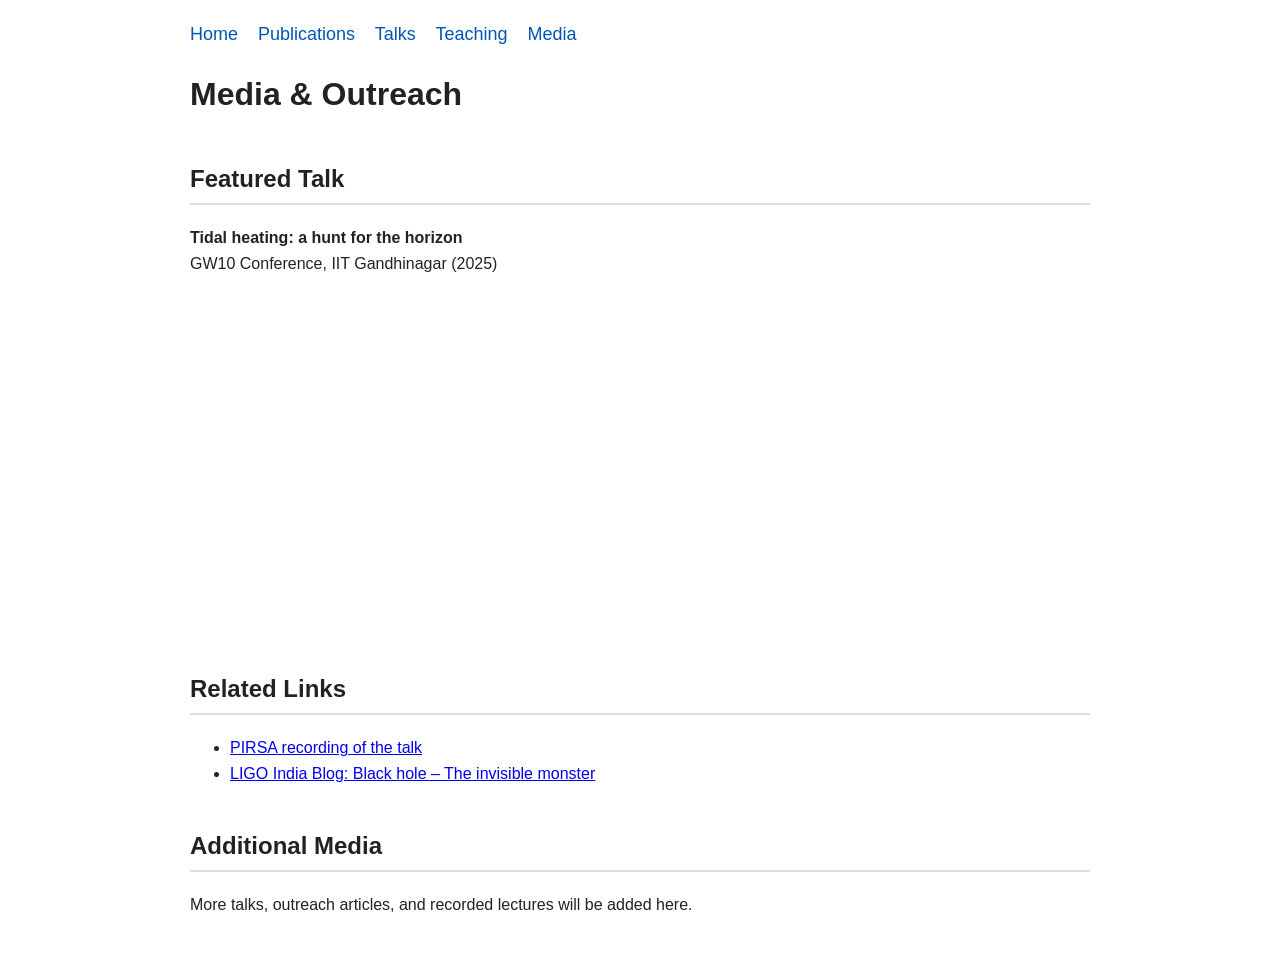
==== media.html @ a901965a "Add media.html for media and outreach content" ====
<!DOCTYPE html>
<html>
<head>
  <title>Media & Outreach - Sayak Datta</title>

  <style>
    body {
      font-family: -apple-system, BlinkMacSystemFont, "Segoe UI", Roboto, Arial;
      max-width: 900px;
      margin: auto;
      padding: 20px;
      line-height: 1.6;
      color: #222;
    }

    .nav {
      margin-bottom: 20px;
      font-size: 18px;
    }

    .nav a {
      margin-right: 15px;
      text-decoration: none;
      color: #0056b3;
    }

    .nav a:hover {
      text-decoration: underline;
    }

    h1 {
      margin-top: 20px;
    }

    h2 {
      margin-top: 40px;
      border-bottom: 2px solid #ddd;
      padding-bottom: 5px;
    }

    iframe {
      margin-top: 15px;
      max-width: 100%;
    }
  </style>
</head>

<body>

<!-- Navigation -->
<div class="nav">
  <a href="index.html">Home</a>
  <a href="publications.html">Publications</a>
  <a href="talks.html">Talks</a>
  <a href="teaching.html">Teaching</a>
  <a href="media.html">Media</a>
</div>

<h1>Media & Outreach</h1>

<!-- Featured Talk -->
<h2>Featured Talk</h2>
<p>
<strong>Tidal heating: a hunt for the horizon</strong><br>
GW10 Conference, IIT Gandhinagar (2025)
</p>

<iframe width="560" height="315"
src="https://www.youtube.com/embed/hZeMJOLRFrM"
title="Tidal heating talk"
frameborder="0"
allowfullscreen>
</iframe>

<!-- External Links -->
<h2>Related Links</h2>

<ul>
  <li>
    <a href="https://pirsa.org/21020015" target="_blank">
      PIRSA recording of the talk
    </a>
  </li>

  <li>
    <a href="https://www.ligo-india.in/blog13/" target="_blank">
      LIGO India Blog: Black hole – The invisible monster
    </a>
  </li>
</ul>

<!-- Optional Future Section -->
<h2>Additional Media</h2>
<p>
More talks, outreach articles, and recorded lectures will be added here.
</p>

</body>
</html>
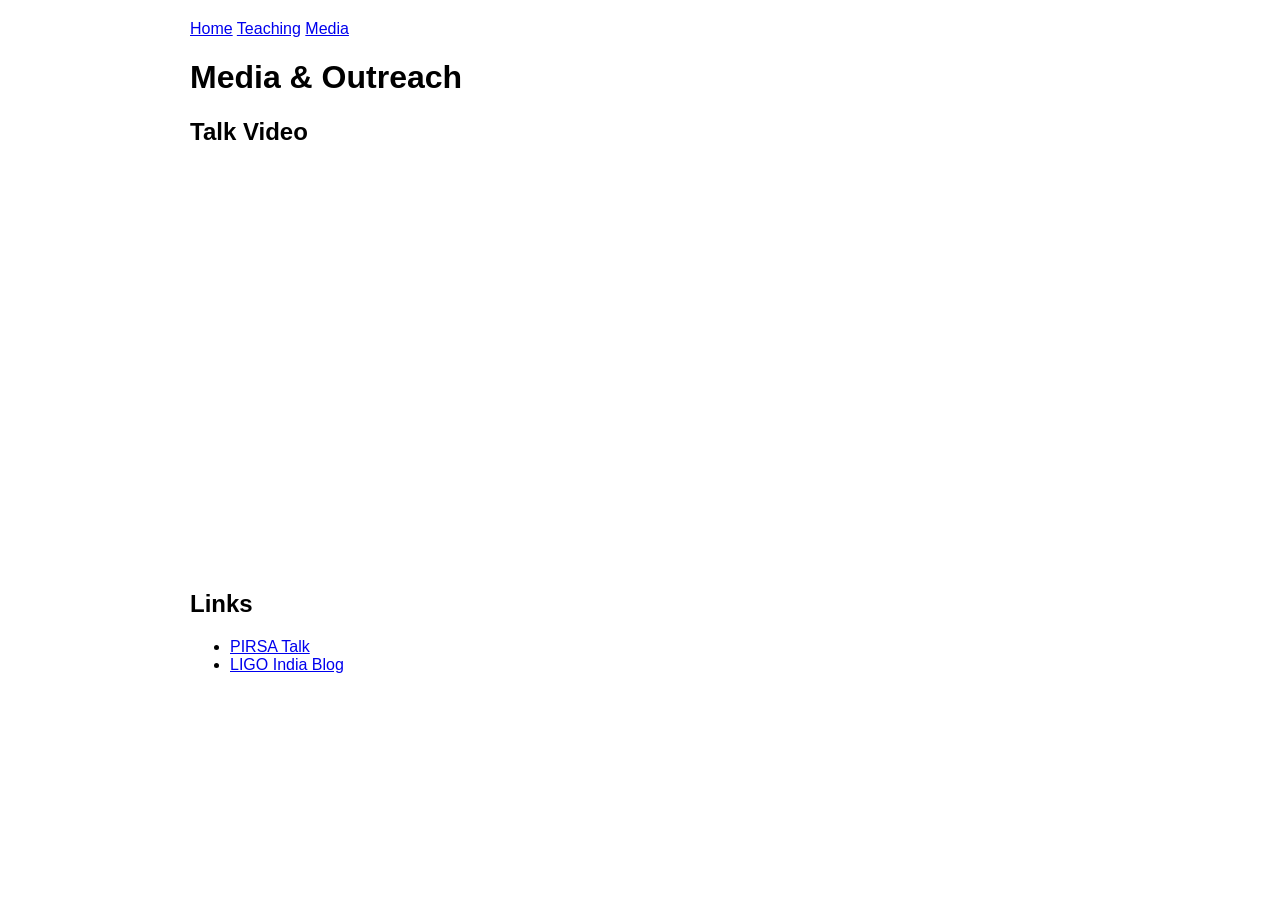
==== commit f2c63b63: "Refactor media.html for clarity and updates" ====
--- a/media.html
+++ b/media.html
@@ -1,7 +1,7 @@
 <!DOCTYPE html>
 <html>
 <head>
-  <title>Media & Outreach - Sayak Datta</title>
+  <title>Media - Sayak Datta</title>
 
   <style>
     body {
@@ -9,91 +9,39 @@
       max-width: 900px;
       margin: auto;
       padding: 20px;
-      line-height: 1.6;
-      color: #222;
     }
 
     .nav {
       margin-bottom: 20px;
-      font-size: 18px;
-    }
-
-    .nav a {
-      margin-right: 15px;
-      text-decoration: none;
-      color: #0056b3;
-    }
-
-    .nav a:hover {
-      text-decoration: underline;
-    }
-
-    h1 {
-      margin-top: 20px;
-    }
-
-    h2 {
-      margin-top: 40px;
-      border-bottom: 2px solid #ddd;
-      padding-bottom: 5px;
     }
 
     iframe {
-      margin-top: 15px;
-      max-width: 100%;
+      width: 100%;
+      height: 400px;
     }
   </style>
 </head>
 
 <body>
 
-<!-- Navigation -->
 <div class="nav">
   <a href="index.html">Home</a>
-  <a href="publications.html">Publications</a>
-  <a href="talks.html">Talks</a>
   <a href="teaching.html">Teaching</a>
   <a href="media.html">Media</a>
 </div>
 
 <h1>Media & Outreach</h1>
 
-<!-- Featured Talk -->
-<h2>Featured Talk</h2>
-<p>
-<strong>Tidal heating: a hunt for the horizon</strong><br>
-GW10 Conference, IIT Gandhinagar (2025)
-</p>
+<h2>Talk Video</h2>
 
-<iframe width="560" height="315"
-src="https://www.youtube.com/embed/hZeMJOLRFrM"
-title="Tidal heating talk"
-frameborder="0"
-allowfullscreen>
-</iframe>
+<iframe src="https://www.youtube.com/embed/hZeMJOLRFrM" frameborder="0" allowfullscreen></iframe>
 
-<!-- External Links -->
-<h2>Related Links</h2>
+<h2>Links</h2>
 
 <ul>
-  <li>
-    <a href="https://pirsa.org/21020015" target="_blank">
-      PIRSA recording of the talk
-    </a>
-  </li>
-
-  <li>
-    <a href="https://www.ligo-india.in/blog13/" target="_blank">
-      LIGO India Blog: Black hole – The invisible monster
-    </a>
-  </li>
+  <li><a href="https://pirsa.org/21020015">PIRSA Talk</a></li>
+  <li><a href="https://www.ligo-india.in/blog13/">LIGO India Blog</a></li>
 </ul>
-
-<!-- Optional Future Section -->
-<h2>Additional Media</h2>
-<p>
-More talks, outreach articles, and recorded lectures will be added here.
-</p>
 
 </body>
 </html>
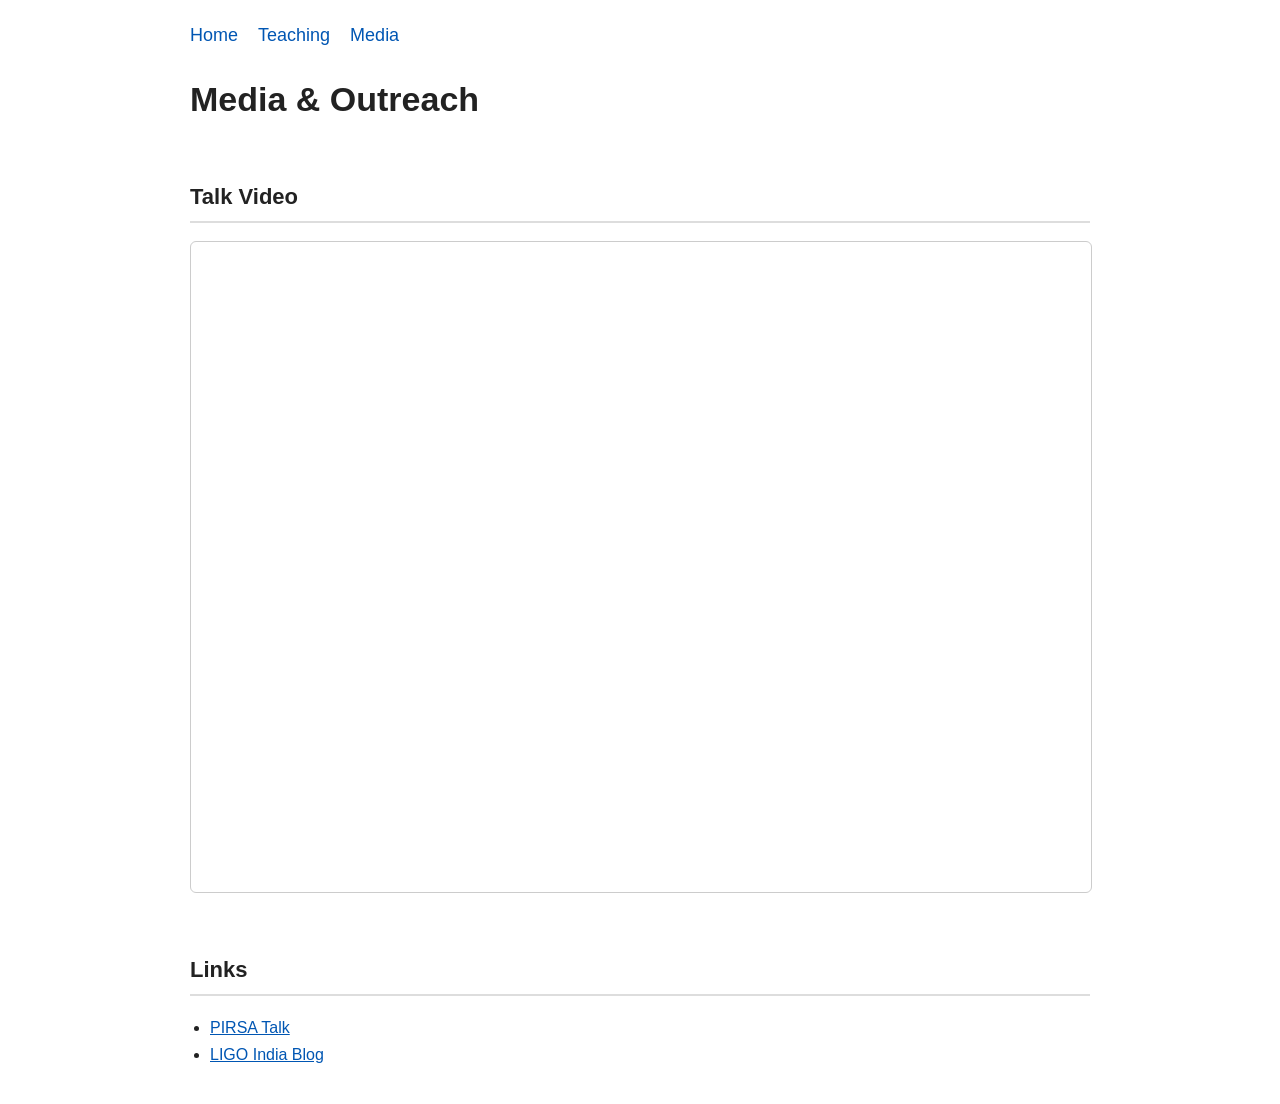
==== commit 84b3552b: "Link external stylesheet and update iframe attributes Removed inline styles and linked external styl" ====
--- a/media.html
+++ b/media.html
@@ -2,24 +2,7 @@
 <html>
 <head>
   <title>Media - Sayak Datta</title>
-
-  <style>
-    body {
-      font-family: -apple-system, BlinkMacSystemFont, "Segoe UI", Roboto, Arial;
-      max-width: 900px;
-      margin: auto;
-      padding: 20px;
-    }
-
-    .nav {
-      margin-bottom: 20px;
-    }
-
-    iframe {
-      width: 100%;
-      height: 400px;
-    }
-  </style>
+  <link rel="stylesheet" href="style.css">
 </head>
 
 <body>
@@ -34,7 +17,7 @@
 
 <h2>Talk Video</h2>
 
-<iframe src="https://www.youtube.com/embed/hZeMJOLRFrM" frameborder="0" allowfullscreen></iframe>
+<iframe src="https://www.youtube.com/embed/hZeMJOLRFrM" allowfullscreen></iframe>
 
 <h2>Links</h2>
 
--- a/style.css
+++ b/style.css
@@ -0,0 +1,87 @@
+body {
+  font-family: -apple-system, BlinkMacSystemFont, "Segoe UI", Roboto, Arial;
+  max-width: 900px;
+  margin: auto;
+  padding: 20px;
+  line-height: 1.7;
+  color: #222;
+}
+
+.nav {
+  margin-bottom: 20px;
+  font-size: 18px;
+}
+
+.nav a {
+  margin-right: 15px;
+  text-decoration: none;
+  color: #0056b3;
+  font-weight: 500;
+}
+
+.nav a:hover {
+  text-decoration: underline;
+}
+
+.header {
+  display: flex;
+  align-items: center;
+  gap: 20px;
+  margin-bottom: 30px;
+  border-bottom: 1px solid #ddd;
+  padding-bottom: 15px;
+}
+
+.photo {
+  width: 140px;
+  height: 140px;
+  border-radius: 50%;
+  object-fit: cover;
+}
+
+h1 {
+  margin: 0;
+  font-size: 34px;
+}
+
+.subtitle {
+  color: #555;
+  margin-top: 5px;
+}
+
+h2 {
+  margin-top: 50px;
+  border-bottom: 2px solid #ddd;
+  padding-bottom: 5px;
+  font-size: 22px;
+}
+
+p {
+  font-size: 16px;
+}
+
+ul {
+  padding-left: 20px;
+}
+
+iframe {
+  width: 100%;
+  height: 650px;
+  border: 1px solid #ccc;
+  border-radius: 6px;
+}
+
+.footer {
+  margin-top: 50px;
+  font-size: 0.85em;
+  color: #777;
+}
+
+/* Fix purple links */
+a {
+  color: #0056b3;
+}
+
+a:visited {
+  color: #0056b3;
+}
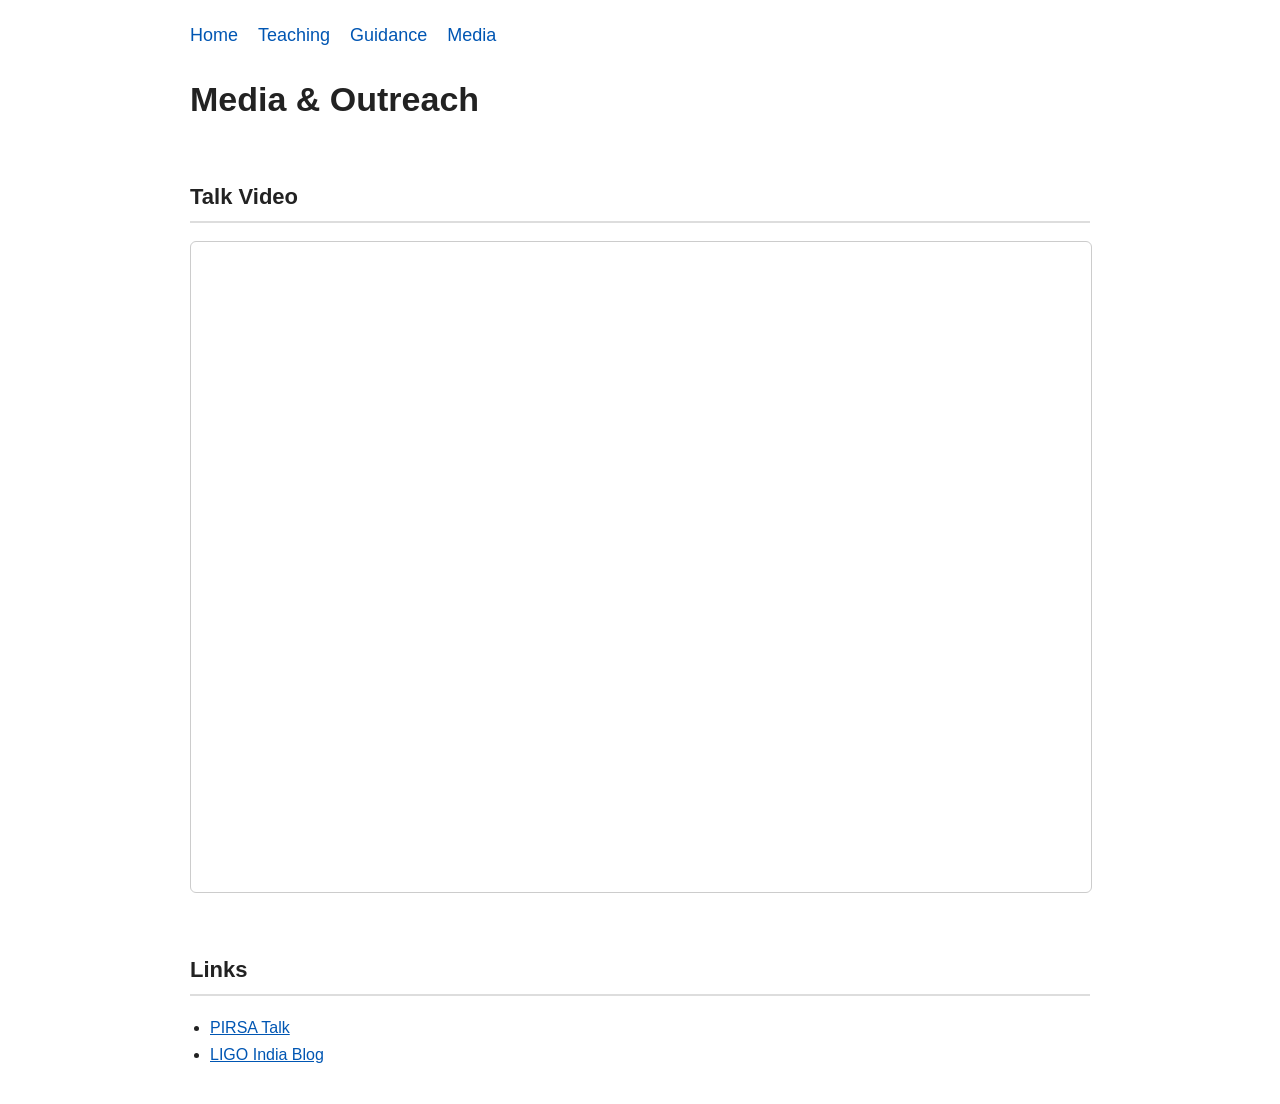
==== commit 024a88d1: "Add Guidance link to navigation" ====
--- a/media.html
+++ b/media.html
@@ -10,6 +10,7 @@
 <div class="nav">
   <a href="index.html">Home</a>
   <a href="teaching.html">Teaching</a>
+  <a href="guidance.html">Guidance</a>
   <a href="media.html">Media</a>
 </div>
 
--- a/style.css
+++ b/style.css
@@ -77,7 +77,6 @@
   color: #777;
 }
 
-/* Fix purple links */
 a {
   color: #0056b3;
 }
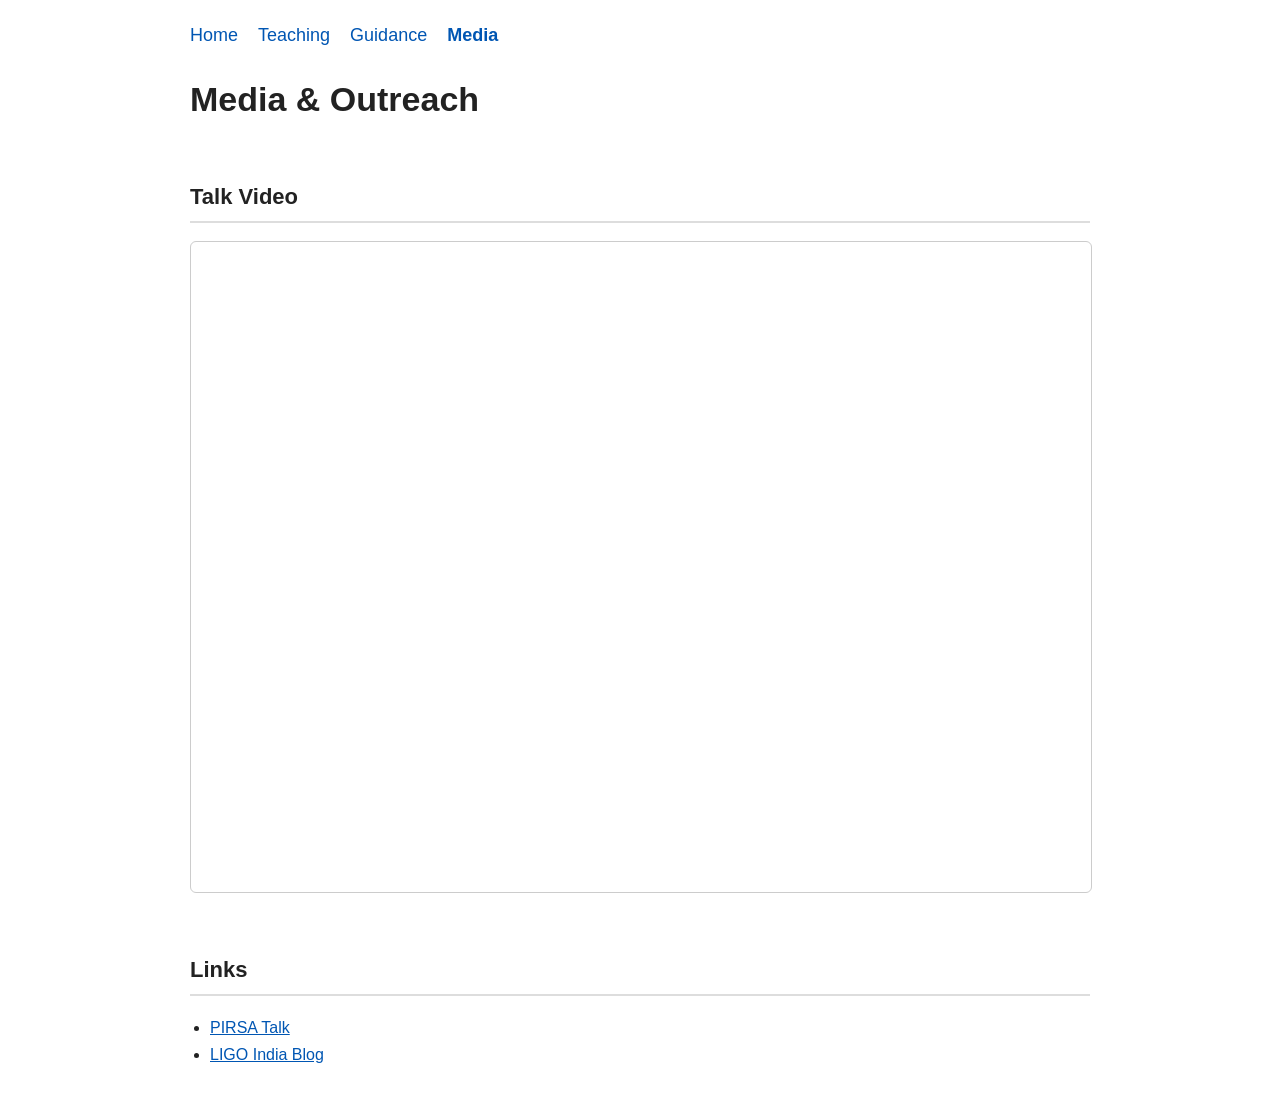
==== commit 5f5b149a: "Highlight 'Media' link in navigation" ====
--- a/media.html
+++ b/media.html
@@ -11,7 +11,7 @@
   <a href="index.html">Home</a>
   <a href="teaching.html">Teaching</a>
   <a href="guidance.html">Guidance</a>
-  <a href="media.html">Media</a>
+  <a href="media.html"><b>Media</b></a>
 </div>
 
 <h1>Media & Outreach</h1>
